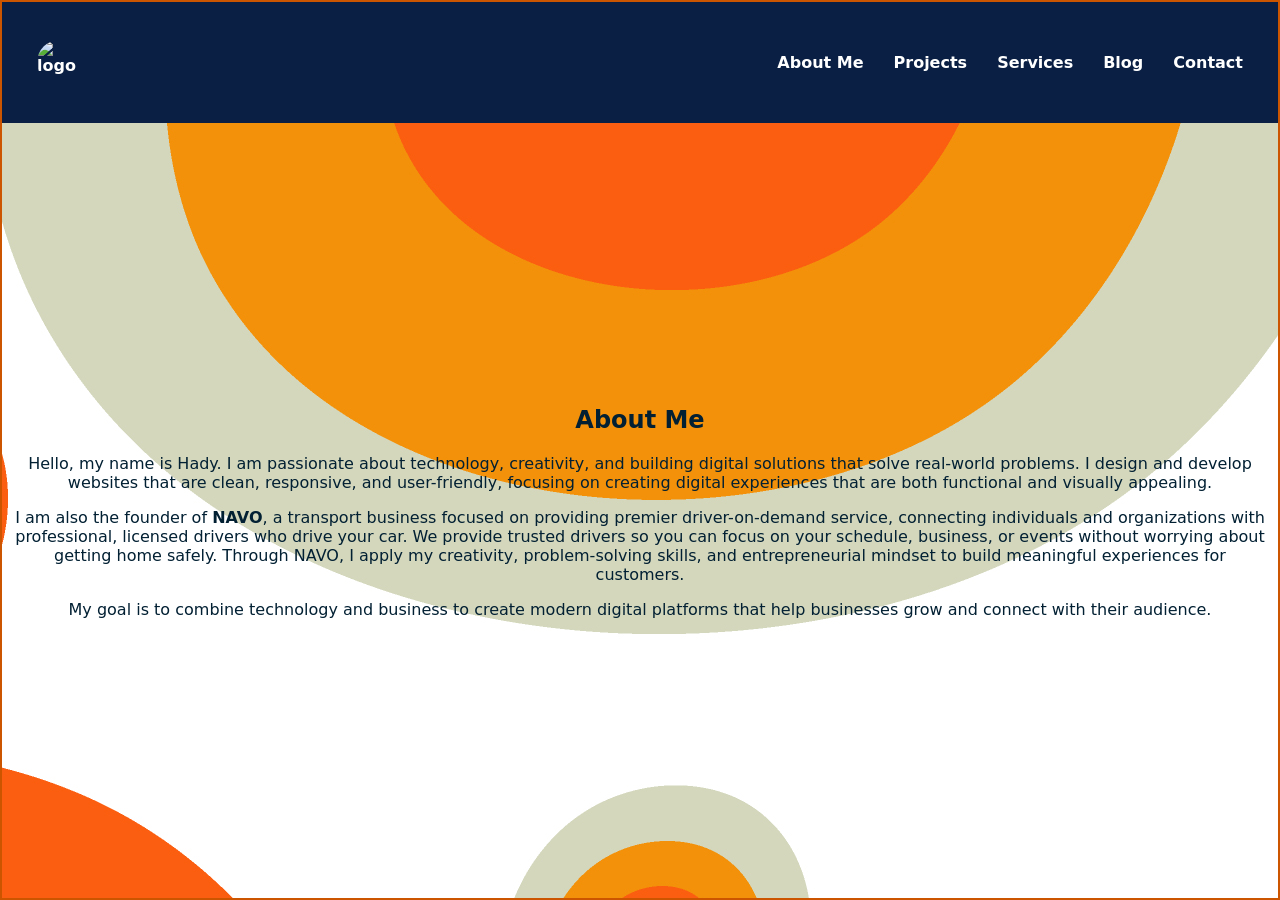
==== aboutme.html @ ffab4e2e "Portfolio" ====
<!DOCTYPE html>
<html lang="en">

<head>
    <meta charset="UTF-8">
    <meta name="viewport" content="width=device-width, initial-scale=1.0">
    <title>About Me</title>
    <link rel="stylesheet" href="style.css">
    <style>
        body{
            background-image: url(./images/about1.jpg);
        }
    </style>
</head>

<body>
    <div class="page-wrapper">
        <!-- Header -->
        <header>
            <div class="hero-content">
                <nav>
                    <a href="index.html"><img src="images/hnlogo2.png" alt="logo" class="logo"></a>
                    <ul>
                        <li><a href="/aboutme.html">About Me</a></li>
                        <li><a href="/projects.html">Projects</a></li>
                        <li><a href="/services.html">Services</a></li>
                        <li><a href="/blog.html">Blog</a></li>
                        <li><a href="/contact.html">Contact</a></li>
                    </ul>
                </nav>
            </div>
        </header>

        <section class="about">
            <h2>About Me</h2>
            <p>
                Hello, my name is Hady. I am passionate about technology, creativity,
                and building digital solutions that solve real-world problems.
                I design and develop websites that are clean, responsive, and user-friendly,
                focusing on creating digital experiences that are both functional and visually appealing.
            </p>

            <p>
                I am also the founder of <strong>NAVO</strong>, a transport business focused on
                providing premier driver-on-demand service, connecting individuals and organizations with professional,
                licensed drivers who drive your car.
                We provide trusted drivers so you can focus on your schedule, business, or events without worrying about
                getting home safely.
                Through NAVO, I apply my creativity, problem-solving skills,
                and entrepreneurial mindset to build meaningful experiences
                for customers.
            </p>

            <p>
                My goal is to combine technology and business to create
                modern digital platforms that help businesses grow
                and connect with their audience.
            </p>
        </section>
    </div>
</body>

</html>
---- style.css ----
body {
            margin: 0;
            font-family: system-ui, sans-serif;
            background-color: #f8f8fc;
            color: #022033;

        }

        /* Border */
        .page-wrapper {
            min-height: 100vh;
            border: 2px solid #cc5500;
            box-sizing: border-box;
            display: flex;
            flex-direction: column;
        }

        /* Hero section */
        .hero {
            display: flex;
            height: 100vh;
        }

        /* Left Side */
        .hero-image {
            flex: 1;
            position: relative;
        }


        .hero-image img {
            width: 100%;
            height: 100%;
            object-fit: cover;
        }

        .hero-image::after {
            content: "";
            position: absolute;
            top: 0;
            left: 0;
            width: 100%;
            height: 100%;
            background: rgba(0, 0, 0, 0.3);
        }

        /* Right Side */
        .hero-content {
            flex: 1;
            background: #0a1f44;
            color: white;
            display: flex;
            flex-direction: column;
            justify-content: space-between;
            padding: 20px;
        }

        /* Intro text */
        .intro {
            text-align: left;
            margin-top: auto;
            margin-bottom: auto;
        }

        /* h1 size */
        .intro h1 {
            font-size: 2.5rem;
        }

        /* Nav bar outlook */
        nav {
            display: flex;
            justify-content: space-between;
            align-items: center;
        }

        nav ul {
            display: flex;
            list-style: none;
        }

        /* Nav bar anchor tag */
        nav a {
            color: white;
            text-decoration: none;
            margin: 15px;
            font-weight: bold;
        }

        /* Nav bar responsiveness */
        nav a:hover {
            color: #cc5500;
        }

        /* Logo size */
        .logo {
            height: 45px;
            width: 45px;
            vertical-align: middle;
            object-fit: cover;
            border-radius: 50%;
        }

        /* Logo responsiveness */
        .logo:hover {
            opacity: 0.8;
            cursor: pointer;
        }


        /* Button */
        button {
            background: white;
            padding: 10px 20px;
            text-decoration: none;
            border-radius: 5px;
            border-color: #cc5500;
            ;
        }

        html,
        body {
            height: 100%;
            margin: 0;
        }


        main {
            flex: 1;
        }

        section {
            max-width: 1300px;
            margin: auto;
            padding: 10px;

        }

        .about {
            text-align: center;
        }


        footer {
            color: #022033;
            padding: 5px 20px;
            display: flex;
            justify-content: space-between;
            align-items: center;
            border-top: 2px solid #cc5500;
        }

        a {
            margin: 15px;
            font-weight: bold;
            display: flex;
            color: #022033;
            text-decoration: none;
            margin: 15px;
            font-weight: bold;

        }

        .whatsapp {
            font-size: 30px;
            text-decoration: none;
            position: fixed;
            bottom: 20px;
            right: 20px;
            font-size: 30px;
            color: white;
            background-color: #25D366;
            padding: 12px;
            border-radius: 50%;
            box-shadow: 0 4px 10px rgba(0, 0, 0, 0.3);
            z-index: 1000;
        }

        .whatsapp-float:hover {
            transform: scale(1.1);
            transition: 0.3s;
        }

        .projects {
            padding: 40px;
            text-align: center;
        }

        .project-container {
            display: grid;
            grid-template-columns: repeat(auto-fit, minmax(250px, 1fr));
            gap: 20px;
        }

        .project-card {
            background: #fff;
            border-radius: 15px;
            box-shadow: 0 4px 10px rgba(0, 0, 0, 0.1);
            overflow: hidden;
            transition: 0.3s;
        }

        .project-card:hover {
            transform: translateY(-5px);
        }

        .project-card img {
            width: 100%;
            height: 300px;
            object-fit: cover;
        }

        .project-card h3 {
            margin: 15px;
        }

        .project-card p {
            color: #555;
            padding: 0 15px 20px;
        }



        /* Mobile fix */
        @media (max-width: 768px) {
            .hero {
                flex-direction: column;
                height: auto;
            }

            .hero-image img {
                height: 300px;
            }

            nav ul {
                flex-direction: column;
                align-items: center;
            }

            .hero-content {
                text-align: center;
            }

            .blog-container {
                column-count: 2;
            }
        }

        @media (max-width: 500px) {
            .blog-container {
                column-count: 1;
            }
        }

        /* Blog spot */

        .blog-container {
            column-count: 3;
            column-gap: 20px;
            padding: 20px;
        }

        .blog-card {
            background: #fff;
            border-radius: 20px;
            box-shadow: 0 4px 10px rgba(0, 0, 0, 0.1);
            overflow: hidden;
            transition: 0.3s;
            display: block;
            width: 100%;
            margin-bottom: 20px;
            text-decoration: none;
            color: inherit;
        }

        /* tag */
        .tag{
            position: absolute;
            top: 15px;
            left: 15px;
            background: rgba(255, 255, 255, 0.9);
            padding: 5px 12px;
            border-radius: 20px;
            font-size: 0.8rem;
            font-weight: bold;
            z-index: 2;
        }
        .blog-card img {
            width: 100%;
            height: 400px;
            object-fit: cover;
        }

        .blog-card:hover {
            transform: translateY(-5px);
            border-bottom: 4px solid #cc5500;
        }

        .featured {
            grid-column: span 2;
            grid-row: span 2;
            position: relative;
            overflow: hidden;
        }

        .featured img {
            height: 100%;
        }
        .featured h3{
            font-size: 1.5rem;
        }
        .featured p{
            font-size: 1rem;
        }

        .blog-card img {
            width: 100%;
            border-radius: 10px;
            margin-bottom: 10px;
        }

        .blog-card h3 {
            margin: 15px;
        }

        .blog-card p {
            color: #555;
            padding: 0 15px 20px;
        }
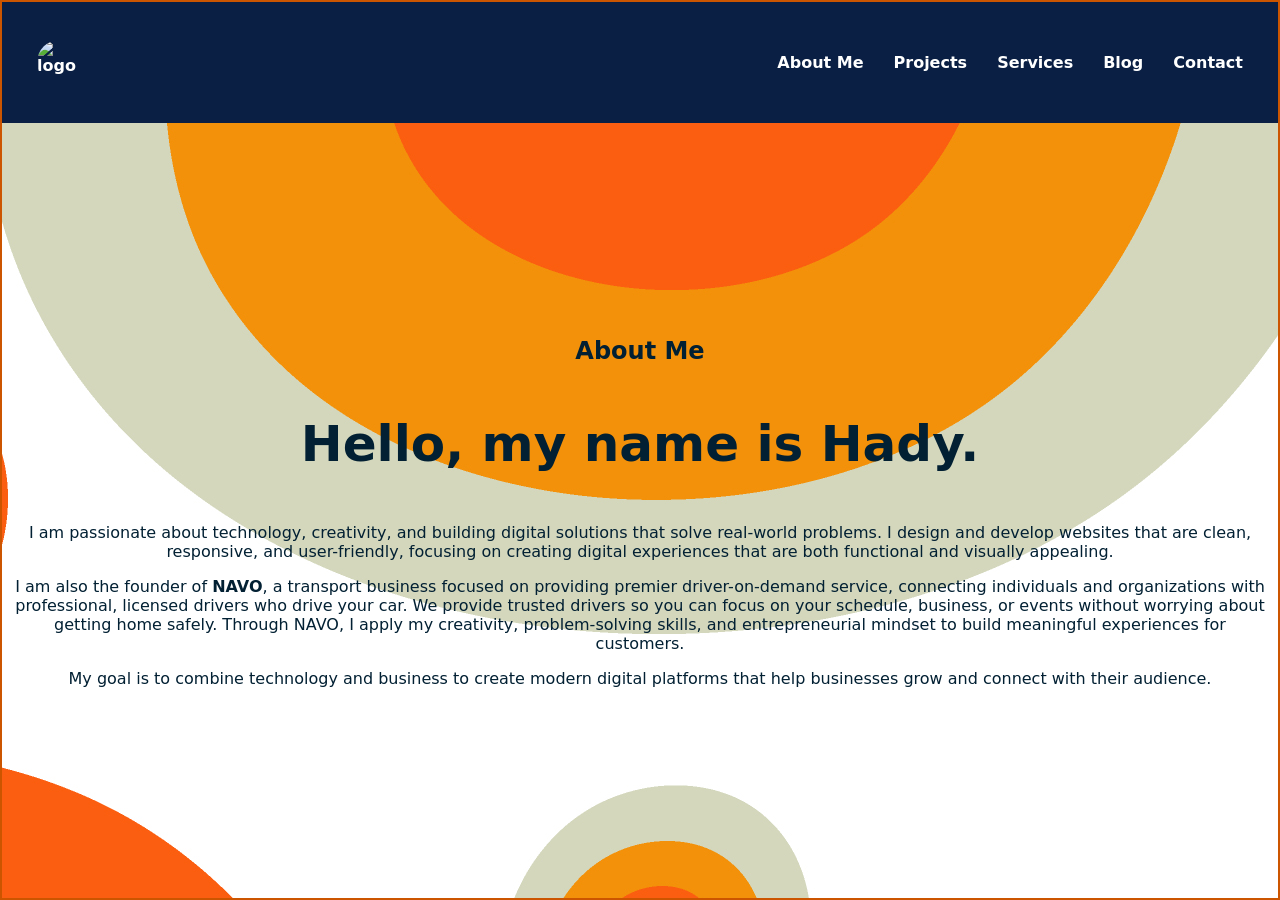
==== commit 834afb9c: "update" ====
--- a/aboutme.html
+++ b/aboutme.html
@@ -9,6 +9,7 @@
     <style>
         body{
             background-image: url(./images/about1.jpg);
+            object-fit: cove
         }
     </style>
 </head>
@@ -21,11 +22,11 @@
                 <nav>
                     <a href="index.html"><img src="images/hnlogo2.png" alt="logo" class="logo"></a>
                     <ul>
-                        <li><a href="/aboutme.html">About Me</a></li>
-                        <li><a href="/projects.html">Projects</a></li>
-                        <li><a href="/services.html">Services</a></li>
-                        <li><a href="/blog.html">Blog</a></li>
-                        <li><a href="/contact.html">Contact</a></li>
+                        <li><a href="aboutme.html">About Me</a></li>
+                        <li><a href="projects.html">Projects</a></li>
+                        <li><a href="services.html">Services</a></li>
+                        <li><a href="blog.html">Blog</a></li>
+                        <li><a href="contact.html">Contact</a></li>
                     </ul>
                 </nav>
             </div>
@@ -33,8 +34,10 @@
 
         <section class="about">
             <h2>About Me</h2>
+            <p style="font-size: 50px;"><b>Hello, my name is Hady.</b>
+            </p>
             <p>
-                Hello, my name is Hady. I am passionate about technology, creativity,
+                I am passionate about technology, creativity,
                 and building digital solutions that solve real-world problems.
                 I design and develop websites that are clean, responsive, and user-friendly,
                 focusing on creating digital experiences that are both functional and visually appealing.
--- a/style.css
+++ b/style.css
@@ -1,329 +1,423 @@
-        body {
-            margin: 0;
-            font-family: system-ui, sans-serif;
-            background-color: #f8f8fc;
-            color: #022033;
-
-        }
-
-        /* Border */
-        .page-wrapper {
-            min-height: 100vh;
-            border: 2px solid #cc5500;
-            box-sizing: border-box;
-            display: flex;
-            flex-direction: column;
-        }
-
-        /* Hero section */
-        .hero {
-            display: flex;
-            height: 100vh;
-        }
-
-        /* Left Side */
-        .hero-image {
-            flex: 1;
-            position: relative;
-        }
-
-
-        .hero-image img {
-            width: 100%;
-            height: 100%;
-            object-fit: cover;
-        }
-
-        .hero-image::after {
-            content: "";
-            position: absolute;
-            top: 0;
-            left: 0;
-            width: 100%;
-            height: 100%;
-            background: rgba(0, 0, 0, 0.3);
-        }
-
-        /* Right Side */
-        .hero-content {
-            flex: 1;
-            background: #0a1f44;
-            color: white;
-            display: flex;
-            flex-direction: column;
-            justify-content: space-between;
-            padding: 20px;
-        }
-
-        /* Intro text */
-        .intro {
-            text-align: left;
-            margin-top: auto;
-            margin-bottom: auto;
-        }
-
-        /* h1 size */
-        .intro h1 {
-            font-size: 2.5rem;
-        }
-
-        /* Nav bar outlook */
-        nav {
-            display: flex;
-            justify-content: space-between;
-            align-items: center;
-        }
-
-        nav ul {
-            display: flex;
-            list-style: none;
-        }
-
-        /* Nav bar anchor tag */
-        nav a {
-            color: white;
-            text-decoration: none;
-            margin: 15px;
-            font-weight: bold;
-        }
-
-        /* Nav bar responsiveness */
-        nav a:hover {
-            color: #cc5500;
-        }
-
-        /* Logo size */
-        .logo {
-            height: 45px;
-            width: 45px;
-            vertical-align: middle;
-            object-fit: cover;
-            border-radius: 50%;
-        }
-
-        /* Logo responsiveness */
-        .logo:hover {
-            opacity: 0.8;
-            cursor: pointer;
-        }
-
-
-        /* Button */
-        button {
-            background: white;
-            padding: 10px 20px;
-            text-decoration: none;
-            border-radius: 5px;
-            border-color: #cc5500;
-            ;
-        }
-
-        html,
-        body {
-            height: 100%;
-            margin: 0;
-        }
-
-
-        main {
-            flex: 1;
-        }
-
-        section {
-            max-width: 1300px;
-            margin: auto;
-            padding: 10px;
-
-        }
-
-        .about {
-            text-align: center;
-        }
-
-
-        footer {
-            color: #022033;
-            padding: 5px 20px;
-            display: flex;
-            justify-content: space-between;
-            align-items: center;
-            border-top: 2px solid #cc5500;
-        }
-
-        a {
-            margin: 15px;
-            font-weight: bold;
-            display: flex;
-            color: #022033;
-            text-decoration: none;
-            margin: 15px;
-            font-weight: bold;
-
-        }
-
-        .whatsapp {
-            font-size: 30px;
-            text-decoration: none;
-            position: fixed;
-            bottom: 20px;
-            right: 20px;
-            font-size: 30px;
-            color: white;
-            background-color: #25D366;
-            padding: 12px;
-            border-radius: 50%;
-            box-shadow: 0 4px 10px rgba(0, 0, 0, 0.3);
-            z-index: 1000;
-        }
-
-        .whatsapp-float:hover {
-            transform: scale(1.1);
-            transition: 0.3s;
-        }
-
-        .projects {
-            padding: 40px;
-            text-align: center;
-        }
-
-        .project-container {
-            display: grid;
-            grid-template-columns: repeat(auto-fit, minmax(250px, 1fr));
-            gap: 20px;
-        }
-
-        .project-card {
-            background: #fff;
-            border-radius: 15px;
-            box-shadow: 0 4px 10px rgba(0, 0, 0, 0.1);
-            overflow: hidden;
-            transition: 0.3s;
-        }
-
-        .project-card:hover {
-            transform: translateY(-5px);
-        }
-
-        .project-card img {
-            width: 100%;
-            height: 300px;
-            object-fit: cover;
-        }
-
-        .project-card h3 {
-            margin: 15px;
-        }
-
-        .project-card p {
-            color: #555;
-            padding: 0 15px 20px;
-        }
-
-
-
-        /* Mobile fix */
-        @media (max-width: 768px) {
-            .hero {
-                flex-direction: column;
-                height: auto;
-            }
-
-            .hero-image img {
-                height: 300px;
-            }
-
-            nav ul {
-                flex-direction: column;
-                align-items: center;
-            }
-
-            .hero-content {
-                text-align: center;
-            }
-
-            .blog-container {
-                column-count: 2;
-            }
-        }
-
-        @media (max-width: 500px) {
-            .blog-container {
-                column-count: 1;
-            }
-        }
-
-        /* Blog spot */
-
-        .blog-container {
-            column-count: 3;
-            column-gap: 20px;
-            padding: 20px;
-        }
-
-        .blog-card {
-            background: #fff;
-            border-radius: 20px;
-            box-shadow: 0 4px 10px rgba(0, 0, 0, 0.1);
-            overflow: hidden;
-            transition: 0.3s;
-            display: block;
-            width: 100%;
-            margin-bottom: 20px;
-            text-decoration: none;
-            color: inherit;
-        }
-
-        /* tag */
-        .tag{
-            position: absolute;
-            top: 15px;
-            left: 15px;
-            background: rgba(255, 255, 255, 0.9);
-            padding: 5px 12px;
-            border-radius: 20px;
-            font-size: 0.8rem;
-            font-weight: bold;
-            z-index: 2;
-        }
-        .blog-card img {
-            width: 100%;
-            height: 400px;
-            object-fit: cover;
-        }
-
-        .blog-card:hover {
-            transform: translateY(-5px);
-            border-bottom: 4px solid #cc5500;
-        }
-
-        .featured {
-            grid-column: span 2;
-            grid-row: span 2;
-            position: relative;
-            overflow: hidden;
-        }
-
-        .featured img {
-            height: 100%;
-        }
-        .featured h3{
-            font-size: 1.5rem;
-        }
-        .featured p{
-            font-size: 1rem;
-        }
-
-        .blog-card img {
-            width: 100%;
-            border-radius: 10px;
-            margin-bottom: 10px;
-        }
-
-        .blog-card h3 {
-            margin: 15px;
-        }
-
-        .blog-card p {
-            color: #555;
-            padding: 0 15px 20px;
-        }+       /*Body */
+       body {
+           margin: 0;
+           font-family: system-ui, sans-serif;
+           background-color: #f8f8fc;
+           color: #022033;
+
+       }
+
+       html,
+       body {
+           height: 100%;
+           margin: 0;
+       }
+
+       /* Border */
+       .page-wrapper {
+           min-height: 100vh;
+           border: 2px solid #cc5500;
+           box-sizing: border-box;
+           display: flex;
+           flex-direction: column;
+       }
+
+       /* Hero section */
+       .hero {
+           display: flex;
+           height: 100vh;
+       }
+
+       /* Left Side */
+       .hero-image {
+           flex: 1;
+           position: relative;
+       }
+
+       /* Hero image */
+       .hero-image img {
+           width: 100%;
+           height: 100%;
+           object-fit: cover;
+       }
+
+       .hero-image::after {
+           content: "";
+           position: absolute;
+           top: 0;
+           left: 0;
+           width: 100%;
+           height: 100%;
+           background: rgba(0, 0, 0, 0.3);
+       }
+
+       /* Right Side */
+       .hero-content {
+           flex: 1;
+           background: #0a1f44;
+           color: white;
+           display: flex;
+           flex-direction: column;
+           justify-content: space-between;
+           padding: 20px;
+       }
+
+       /* Intro text */
+       .intro {
+           text-align: left;
+           margin-top: auto;
+           margin-bottom: auto;
+       }
+
+       /* h1 size */
+       .intro h1 {
+           font-size: 2.5rem;
+       }
+
+
+
+       /* Nav bar outlook */
+       nav {
+           display: flex;
+           justify-content: space-between;
+           align-items: center;
+       }
+
+       /* Nav bar lists */
+       nav ul {
+           display: flex;
+           list-style: none;
+       }
+
+       /* Nav bar anchor tag */
+       nav a {
+           color: white;
+           text-decoration: none;
+           margin: 15px;
+           font-weight: bold;
+       }
+
+       /* Nav bar responsiveness */
+       nav a:hover {
+           color: #cc5500;
+       }
+
+
+
+
+       /* Logo size */
+       .logo {
+           height: 45px;
+           width: 45px;
+           vertical-align: middle;
+           object-fit: cover;
+           border-radius: 50%;
+       }
+
+       /* Logo responsiveness */
+       .logo:hover {
+           opacity: 0.8;
+           cursor: pointer;
+       }
+
+
+       /* Button */
+       button {
+           background: white;
+           padding: 10px 20px;
+           text-decoration: none;
+           border-radius: 5px;
+           border-color: #cc5500;
+           ;
+       }
+
+
+
+       /* Main tag that wraps the main body */
+       main {
+           flex: 1;
+       }
+
+       /* Section tag */
+       section {
+           max-width: 1300px;
+           margin: auto;
+           padding: 10px;
+           align-items: center;
+
+       }
+
+       .about {
+           text-align: center;
+       }
+
+
+
+       /* footer tag */
+       footer {
+           color: #022033;
+           padding: 5px 20px;
+           display: flex;
+           justify-content: space-between;
+           align-items: center;
+           border-top: 2px solid #cc5500;
+       }
+
+
+       /* anchor tag */
+       a {
+           margin: 15px;
+           font-weight: bold;
+           display: flex;
+           color: #022033;
+           text-decoration: none;
+           margin: 15px;
+           font-weight: bold;
+
+       }
+
+
+
+
+       /* floating icons */
+       .floating-contact {
+           position: fixed;
+           right: 20px;
+           bottom: 20px;
+           display: flex;
+           flex-direction: column;
+           gap: 12px;
+           z-index: 1000;
+       }
+
+       /* floating icon anchor tag */
+       .floating-contact a {
+           width: 50px;
+           height: 50px;
+           border-radius: 50%;
+           display: flex;
+           align-items: center;
+           justify-content: center;
+           color: white;
+           font-size: 20px;
+           text-decoration: none;
+       }
+
+       /* brand colors for floating contact */
+       .whatsapp {
+           background: #25D366;
+       }
+
+       .phone {
+           background: #022033;
+       }
+
+       .email {
+           background: #cc5500;
+       }
+
+       .floating-contact a:hover {
+           transform: scale(1.1);
+       }
+
+
+
+
+       /* Projects */
+       .projects {
+           padding: 40px;
+           text-align: center;
+       }
+
+       .project-container {
+           display: grid;
+           grid-template-columns: repeat(auto-fit, minmax(250px, 1fr));
+           gap: 20px;
+       }
+
+       .project-card {
+           background: #fff;
+           border-radius: 15px;
+           box-shadow: 0 4px 10px rgba(0, 0, 0, 0.1);
+           overflow: hidden;
+           transition: 0.3s;
+       }
+
+       /* hover effect */
+       .project-card:hover {
+           transform: translateY(-5px);
+       }
+
+       .project-card img {
+           width: 100%;
+           height: 300px;
+           object-fit: cover;
+       }
+
+       .project-card h3 {
+           margin: 15px;
+       }
+
+       /* project card text */
+       .project-card p {
+           color: #555;
+           padding: 0 15px 20px;
+       }
+
+
+
+
+       /* Blog spot */
+
+       .blog-container {
+           column-count: 3;
+           column-gap: 20px;
+           padding: 20px;
+       }
+
+       .blog-card {
+           background: #fff;
+           border-radius: 20px;
+           box-shadow: 0 4px 10px rgba(0, 0, 0, 0.1);
+           overflow: hidden;
+           transition: 0.3s;
+           display: block;
+           width: 100%;
+           margin-bottom: 20px;
+           text-decoration: none;
+           color: inherit;
+       }
+
+
+       .blog-card img {
+           width: 100%;
+           height: 400px;
+           object-fit: cover;
+           border-radius: 10px;
+           margin-bottom: 10px;
+       }
+
+       .blog-card h3 {
+           margin: 15px;
+       }
+
+       .blog-card p {
+           color: #555;
+           padding: 0 15px 20px;
+       }
+
+       .blog-card:hover {
+           transform: translateY(-5px);
+           border-bottom: 4px solid #cc5500;
+       }
+
+
+       /* featured project card */
+       .featured {
+           grid-column: span 2;
+           grid-row: span 2;
+           position: relative;
+           overflow: hidden;
+       }
+
+       .featured img {
+           height: 100%;
+       }
+
+       .featured h3 {
+           font-size: 1.5rem;
+       }
+
+       .featured p {
+           font-size: 1rem;
+       }
+
+       /* tag */
+       .tag {
+           position: absolute;
+           top: 15px;
+           left: 15px;
+           background: rgba(255, 255, 255, 0.9);
+           padding: 5px 12px;
+           border-radius: 20px;
+           font-size: 0.8rem;
+           font-weight: bold;
+           z-index: 2;
+       }
+
+
+       /* forms */
+       form {
+           width: 600px;
+           display: flex;
+           flex-direction: column;
+       }
+
+       .form {
+           display: flex;
+           justify-content: space-between;
+
+       }
+
+       .contact {
+           display: flex;
+           gap: 20px;
+       }
+
+       .contact-info {
+           border: 2px solid rgb(215, 214, 214);
+           border-radius: 10px;
+           padding: 20px;
+       }
+
+       /* form content */
+       label {
+           font-weight: 500;
+
+       }
+
+       input {
+           padding: 15px;
+           border-radius: 10px;
+           border: 1px solid lightgray;
+       }
+
+       textarea {
+           padding: 25px;
+           border-radius: 10px;
+           border: 1px solid lightgray;
+       }
+
+
+
+
+       /* Mobile fix */
+       @media (max-width: 768px) {
+           .hero {
+               flex-direction: column;
+               height: auto;
+           }
+
+           .hero-image img {
+               height: 300px;
+           }
+
+           nav ul {
+               flex-direction: column;
+               align-items: center;
+           }
+
+           .hero-content {
+               text-align: center;
+           }
+
+           .blog-container {
+               column-count: 2;
+           }
+       }
+
+       @media (max-width: 500px) {
+           .blog-container {
+               column-count: 1;
+           }
+       }
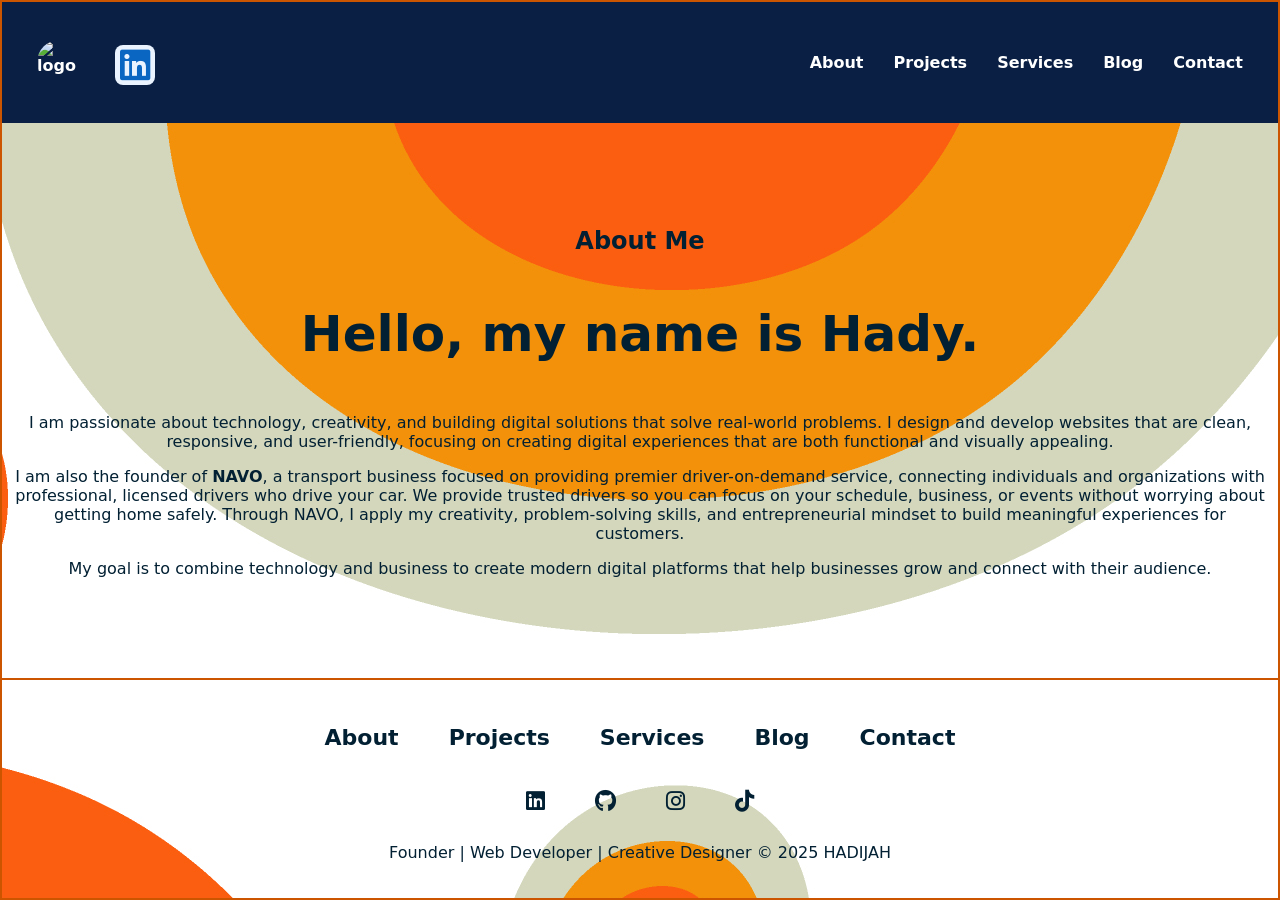
==== commit 540374fa: "refresh" ====
--- a/aboutme.html
+++ b/aboutme.html
@@ -6,14 +6,19 @@
     <meta name="viewport" content="width=device-width, initial-scale=1.0">
     <title>About Me</title>
     <link rel="stylesheet" href="style.css">
+    <link rel="stylesheet" href="https://cdnjs.cloudflare.com/ajax/libs/font-awesome/6.5.0/css/all.min.css">
     <style>
         body{
             background-image: url(./images/about1.jpg);
-            object-fit: cove
+            object-fit: cover;
         }
     </style>
 </head>
 
+ <section class="about-socials">
+            <a href="https://linkedin.com/in/nakiddehadijah" target="_blank"><i class="fab fa-linkedin"></i></a>
+
+        </section>
 <body>
     <div class="page-wrapper">
         <!-- Header -->
@@ -22,7 +27,7 @@
                 <nav>
                     <a href="index.html"><img src="images/hnlogo2.png" alt="logo" class="logo"></a>
                     <ul>
-                        <li><a href="aboutme.html">About Me</a></li>
+                        <li><a href="aboutme.html">About</a></li>
                         <li><a href="projects.html">Projects</a></li>
                         <li><a href="services.html">Services</a></li>
                         <li><a href="blog.html">Blog</a></li>
@@ -31,6 +36,7 @@
                 </nav>
             </div>
         </header>
+
 
         <section class="about">
             <h2>About Me</h2>
@@ -60,6 +66,27 @@
                 and connect with their audience.
             </p>
         </section>
+
+         <footer>
+
+            <div class="footer-info">
+                <a href="aboutme.html">About</a>
+                <a href="projects.html">Projects</a>
+                <a href="services.html">Services</a>
+                <a href="blog.html">Blog</a>
+                <a href="contact.html">Contact</a>
+            </div>
+
+            <div class="footer-info">
+                <a href="https://linkedin.com/in/nakiddehadijah" target="_blank"><i class="fab fa-linkedin"></i></a>
+                <a href="https://github.com/hadyjer" target="_blank"><i class="fab fa-github"></i></a>
+                <a href="https://instagram.com/hady_jer" target="_blank"><i class="fab fa-instagram"></i></a>
+                <a href="https://tiktok.com/@hady_jer" target="_blank"><i class="fab fa-tiktok"></i></a>
+            </div>
+
+            <p>Founder | Web Developer | Creative Designer © 2025 HADIJAH</p>
+        </footer>
+
     </div>
 </body>
 
--- a/style.css
+++ b/style.css
@@ -11,6 +11,7 @@
        body {
            height: 100%;
            margin: 0;
+           padding: 0;
        }
 
        /* Border */
@@ -32,6 +33,7 @@
        .hero-image {
            flex: 1;
            position: relative;
+
        }
 
        /* Hero image */
@@ -39,6 +41,7 @@
            width: 100%;
            height: 100%;
            object-fit: cover;
+           object-position: top center;
        }
 
        .hero-image::after {
@@ -123,12 +126,8 @@
 
        /* Button */
        button {
-           background: white;
            padding: 10px 20px;
-           text-decoration: none;
-           border-radius: 5px;
-           border-color: #cc5500;
-           ;
+           border-radius: 10px;
        }
 
 
@@ -151,17 +150,61 @@
            text-align: center;
        }
 
+       /* LinkedIn Icon */
+       .about-socials {
+           position: fixed;
+           top: 20px;
+           left: 90px;
+           z-index: 1000;
+       }
+
+       .about-socials a {
+           display: flex;
+           align-items: center;
+           justify-content: center;
+           width: 40px;
+           height: 40px;
+           border-radius: 20%;
+           background-color: #eaf3ff;
+           color: #0a66c2;
+           font-size: 35px;
+           text-decoration: none;
+           transition: all 0.3s;
+       }
+
+       .about-socials a:hover {
+           background-color: #cc5500;
+           color: white;
+           transform: scale(1.1);
+       }
 
 
        /* footer tag */
        footer {
            color: #022033;
-           padding: 5px 20px;
-           display: flex;
-           justify-content: space-between;
-           align-items: center;
+           padding: 20px;
+           text-align: center;
            border-top: 2px solid #cc5500;
        }
+
+
+      .footer-info{
+        margin-top: 10px;
+        display: flex;
+        justify-content: center;
+        gap: 20px;
+      } 
+
+      .footer-info a{
+        font-size: 22px;
+    transition: 0.3s ease;
+    text-decoration: none;
+      }
+
+      .footer-info a:hover{
+        color: #cc5500;
+      }
+      
 
 
        /* anchor tag */
@@ -265,12 +308,142 @@
        }
 
 
-
-
+       /* Services */
+       .services-hero {
+           height: calc(100vh - 20vh);
+           width: calc(100% - 20px);
+           background: url(images/service2.jpg) no-repeat center/cover;
+           display: flex;
+           align-items: center;
+           justify-content: center;
+           position: relative;
+       }
+
+       .service-container {
+           column-count: 2;
+           column-gap: 20px;
+           padding: 15px;
+           background-color: #e1e1e1;
+           border-radius: 15px;
+       }
+
+       .service-card {
+           background: #fff;
+           border-radius: 20px;
+           box-shadow: 0 4px 10px rgba(0, 0, 0, 0.1);
+           overflow: hidden;
+           transition: 0.3s;
+           display: block;
+           width: 400px;
+           margin-bottom: 20px;
+           text-decoration: none;
+           color: inherit;
+       }
+
+       .service-content {
+           padding: 15px;
+       }
+
+       .service-content p {
+           font-size: 14px;
+       }
+
+       .service-content h3 {
+           font-size: 18px;
+           margin: 15px;
+       }
+
+       .service-card img {
+           width: 100%;
+           height: 200px;
+           object-fit: cover;
+           border-radius: 10px;
+           margin-bottom: 10px;
+       }
+
+
+       .service-card p {
+           color: #555;
+           padding: 0 15px 20px;
+       }
+
+       .service-card:hover {
+           transform: translateY(-5px);
+           border-bottom: 4px solid #cc5500;
+       }
+
+
+       /* dark overlay for readability */
+       .hero-overlay {
+           background: rgba(0, 0, 0, 0.5);
+           color: white;
+           text-align: center;
+           padding: 40px;
+           border-radius: 10px;
+       }
+
+       /* Heading */
+       .hero-overlay h1 {
+           font-size: 2.8rem;
+           margin-bottom: 15px;
+       }
+
+       /* Subtext */
+       .hero-overlay p {
+           font-size: 1.2rem;
+           margin-bottom: 20px;
+           color: #e0e0e0;
+       }
+
+       /* Button */
+       .hero-btn {
+           display: inline-block;
+           padding: 12px 25px;
+           background: #cc5500;
+           color: white;
+           text-decoration: none;
+           border-radius: 25px;
+           font-weight: bold;
+           transition: 0.3s;
+       }
+
+       .hero-btn:hover {
+           background: #ff8c42;
+       }
+
+
+       .impact{
+        padding:60px 20px; 
+        text-align:center; 
+        background:#e1cdcd;
+       }
+
+       .impact h2{
+        font-family:'Segoe UI', sans-serif;
+         margin-bottom:40px; 
+         font-size:32px;
+       }
+
+       .impact-wrapper{
+        display:flex; 
+        flex-wrap:wrap; 
+        justify-content:center; 
+        gap:40px;
+       }
+
+       .impact-info{
+        max-width:220px; 
+        text-align:center;
+       }
+
+       .impact-info h3{
+        font-size:20px; 
+        margin-bottom:10px;
+       }
        /* Blog spot */
 
        .blog-container {
-           column-count: 3;
+           column-count: 2;
            column-gap: 20px;
            padding: 20px;
        }
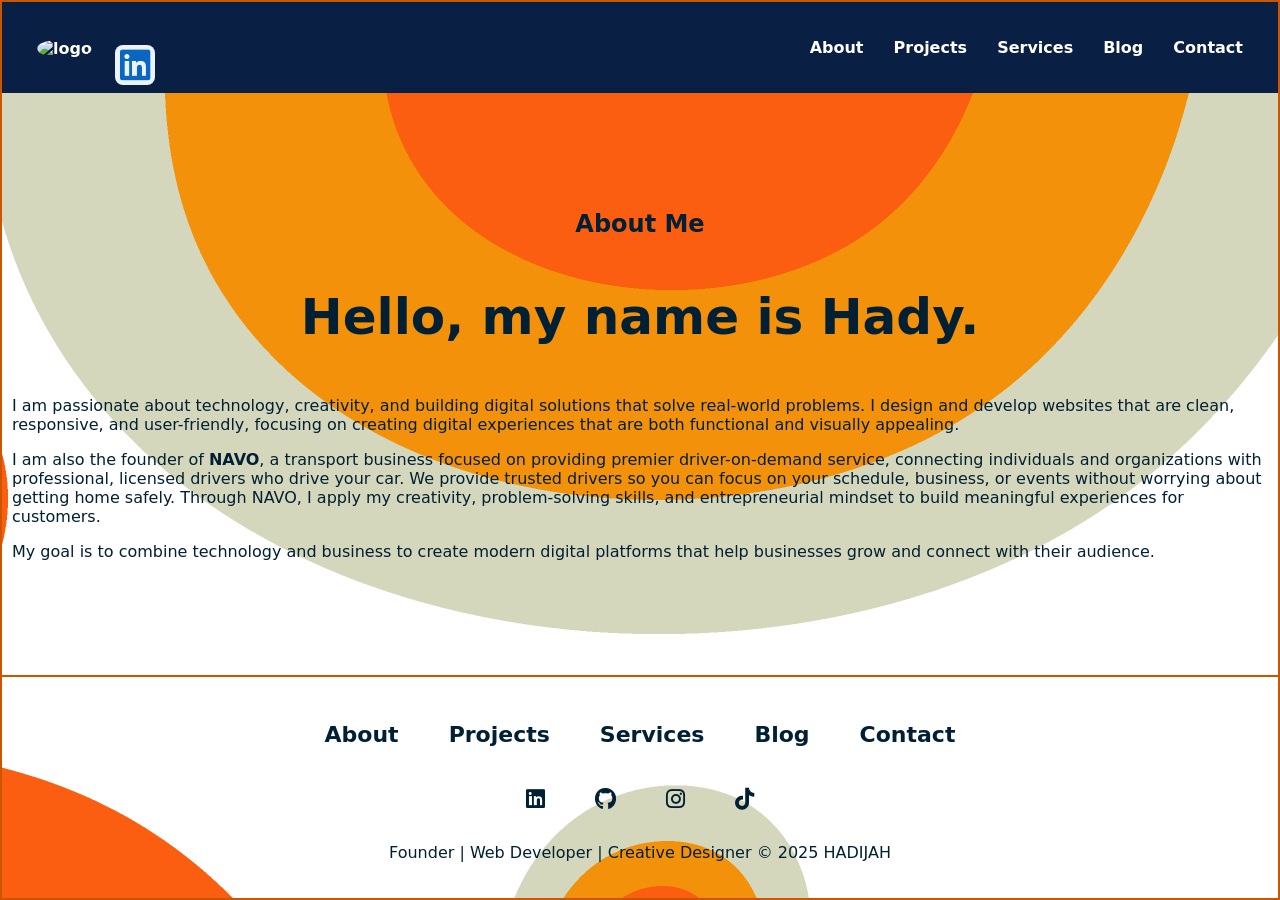
==== commit 14492d11: "Align" ====
--- a/aboutme.html
+++ b/aboutme.html
@@ -39,8 +39,8 @@
 
 
         <section class="about">
-            <h2>About Me</h2>
-            <p style="font-size: 50px;"><b>Hello, my name is Hady.</b>
+            <h2 style="text-align: center;">About Me</h2>
+            <p style="font-size: 50px; text-align: center;"><b>Hello, my name is Hady.</b>
             </p>
             <p>
                 I am passionate about technology, creativity,
--- a/style.css
+++ b/style.css
@@ -17,6 +17,7 @@
        /* Border */
        .page-wrapper {
            min-height: 100vh;
+           min-height: 100dvh;
            border: 2px solid #cc5500;
            box-sizing: border-box;
            display: flex;
@@ -26,7 +27,7 @@
        /* Hero section */
        .hero {
            display: flex;
-           height: 100vh;
+           min-height: 100vh;
        }
 
        /* Left Side */
@@ -147,7 +148,7 @@
        }
 
        .about {
-           text-align: center;
+           text-align: left;
        }
 
        /* LinkedIn Icon */
@@ -193,6 +194,7 @@
         display: flex;
         justify-content: center;
         gap: 20px;
+        flex-wrap: wrap;
       } 
 
       .footer-info a{
@@ -209,9 +211,6 @@
 
        /* anchor tag */
        a {
-           margin: 15px;
-           font-weight: bold;
-           display: flex;
            color: #022033;
            text-decoration: none;
            margin: 15px;
@@ -334,7 +333,7 @@
            overflow: hidden;
            transition: 0.3s;
            display: block;
-           width: 400px;
+           width: 100%;
            margin-bottom: 20px;
            text-decoration: none;
            color: inherit;
@@ -433,7 +432,7 @@
 
        .impact-info{
         max-width:220px; 
-        text-align:center;
+        text-align:left;
        }
 
        .impact-info h3{
@@ -521,7 +520,8 @@
 
        /* forms */
        form {
-           width: 600px;
+           width: 100%;
+           max-width: 600px;
            display: flex;
            flex-direction: column;
        }
@@ -585,7 +585,15 @@
            }
 
            .blog-container {
-               column-count: 2;
+               column-count: 1;
+           }
+
+           footer{
+            padding: 15px 10px;
+           }
+
+           .footer-info{
+            gap: 12px;
            }
        }
 
@@ -593,4 +601,4 @@
            .blog-container {
                column-count: 1;
            }
-       }+       }
